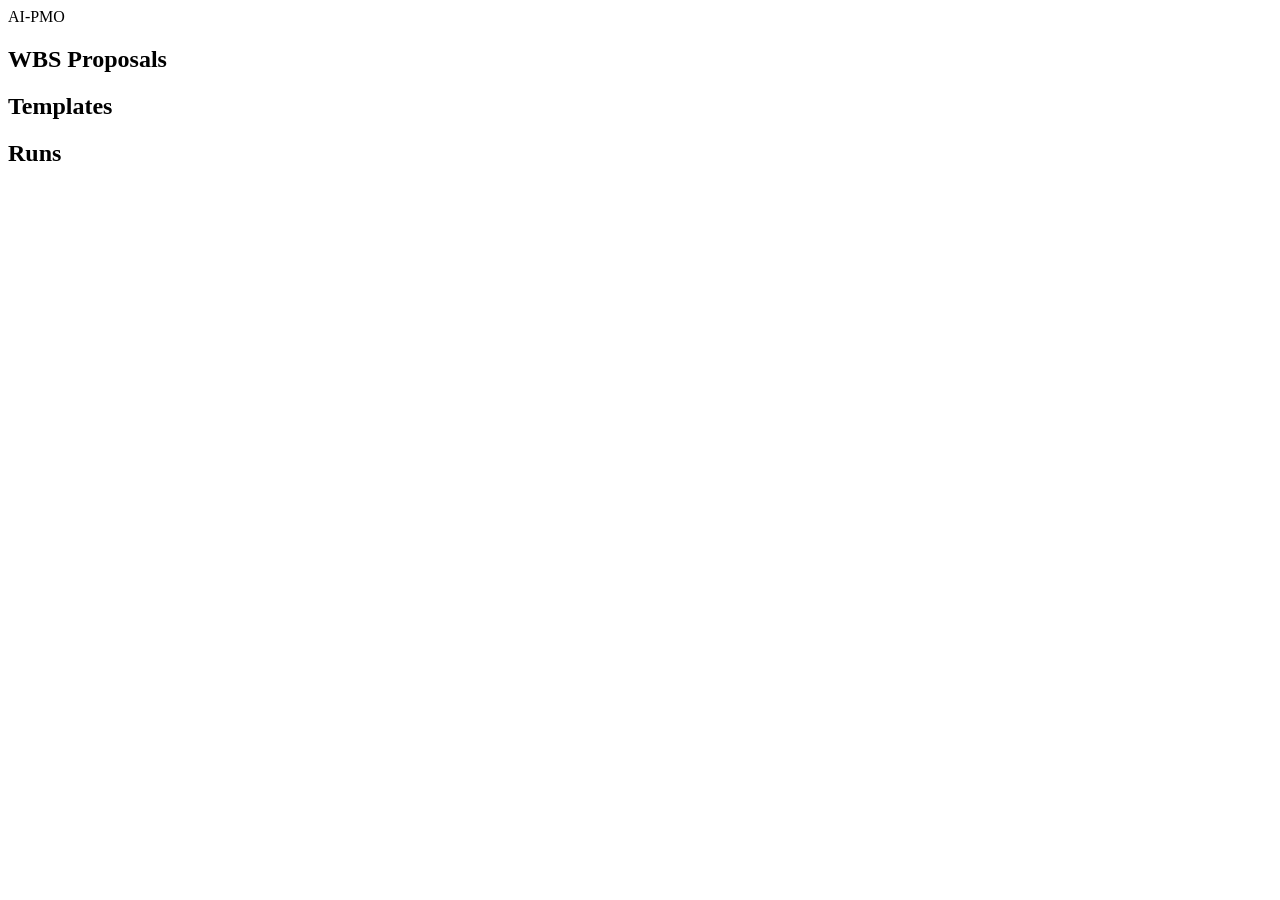
==== aipmo/web/static/index.html @ fe1d115c "1. 受信箱と WBS の細部を詰めた画面案 受信箱と WBS の画面を細かくし、4 枚を足しました。足したのは、受信箱の「成果レビュー」「空の状態」、WBS の「詳細」「再計画の承認」です。全部で " ====
<!DOCTYPE html>
<html lang="ja">
<head>
<meta charset="utf-8">
<meta name="viewport" content="width=device-width, initial-scale=1, viewport-fit=cover">
<meta name="color-scheme" content="light dark">
<meta name="theme-color" content="#1f5f8b">
<meta name="robots" content="noindex, nofollow">
<title>AI-PMO</title>
<link rel="stylesheet" href="/static/app.css">
</head>
<body>
<header>
  <span class="wordmark">AI-PMO</span>
  <span class="pulse" id="pulse" data-state="unknown" role="status"
        aria-label="connection"></span>
  <span class="tenant" id="tenant"></span>
</header>

<nav class="tabs" id="tabs" aria-label="Sections" hidden></nav>

<main id="main">
  <section id="inbox-view" data-tab="inbox" hidden aria-labelledby="h-inbox">
    <h2 id="h-inbox" class="visually-hidden">Inbox</h2>
    <div id="inbox"></div>
  </section>

  <h2 id="h-pmo" data-tab="pmo" hidden>PMO Core</h2>
  <div id="pmo" data-tab="pmo"></div>

  <h2 id="h-proposals" data-tab="wbs">WBS Proposals</h2>
  <div id="proposals" data-tab="wbs"></div>

  <h2 id="h-templates" data-tab="templates">Templates</h2>
  <div id="templates" data-tab="templates"></div>

  <h2 id="h-runs" data-tab="runs">Runs</h2>
  <div id="runs" class="spine" data-tab="runs"></div>
</main>

<div class="toast" id="toast" hidden role="status" aria-live="polite"></div>

<script src="/static/app.js"></script>
</body>
</html>
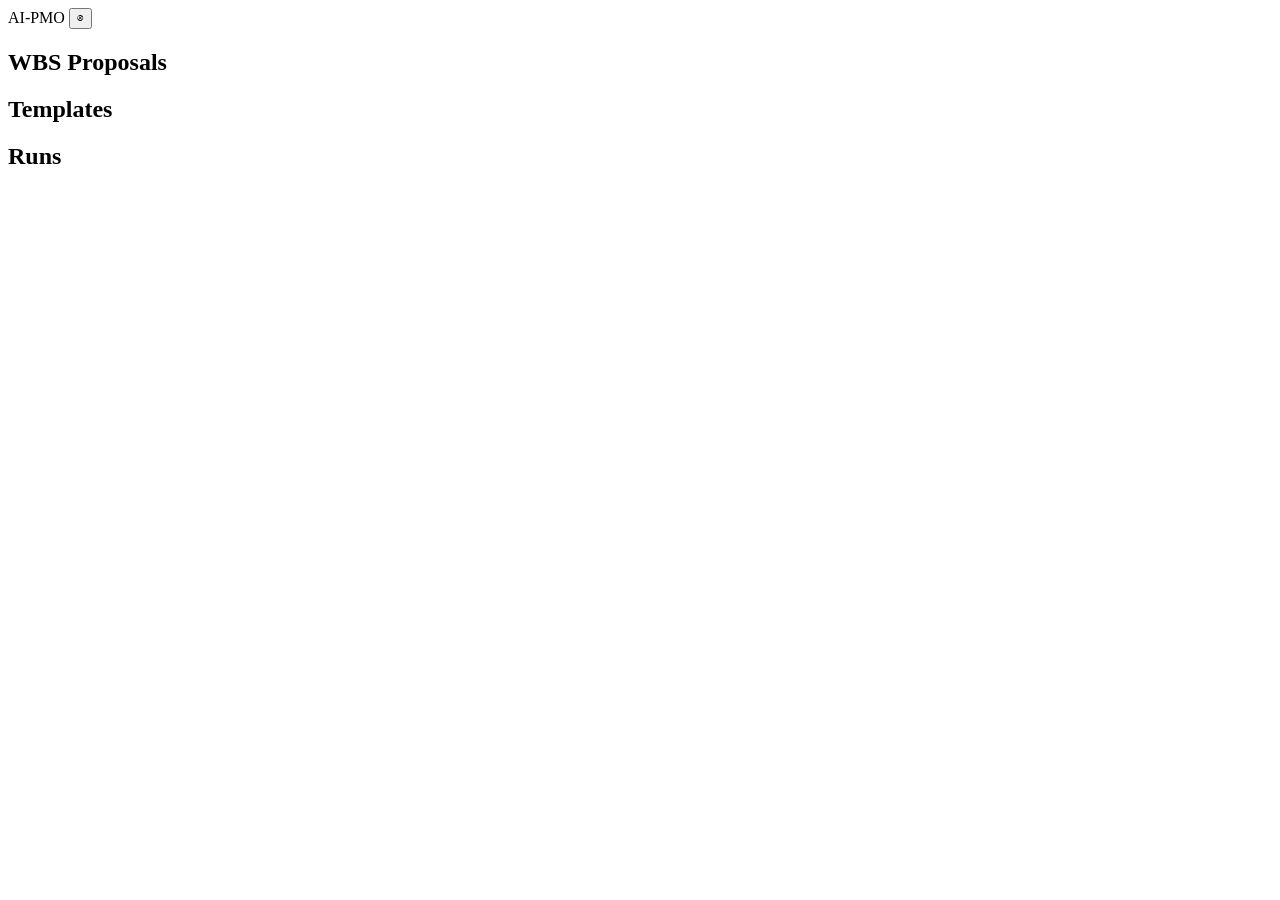
==== commit ea25f2d9: "logout button" ====
--- a/aipmo/web/static/index.html
+++ b/aipmo/web/static/index.html
@@ -15,28 +15,81 @@
   <span class="pulse" id="pulse" data-state="unknown" role="status"
         aria-label="connection"></span>
   <span class="tenant" id="tenant"></span>
+  <button id="logout-btn" class="btn-logout" type="button" aria-label="Log out">&#x2297;</button>
 </header>
 
 <nav class="tabs" id="tabs" aria-label="Sections" hidden></nav>
 
 <main id="main">
+  <section id="today-view" data-tab="today" hidden aria-labelledby="h-today">
+    <h2 id="h-today" class="visually-hidden">Today</h2>
+    <div id="today"></div>
+  </section>
+
+  <section id="tasks-view" data-tab="tasks" hidden aria-labelledby="h-tasks">
+    <h2 id="h-tasks" class="visually-hidden">Tasks</h2>
+    <div id="tasks"></div>
+  </section>
+
+  <section id="reviews-view" data-tab="reviews" hidden aria-labelledby="h-reviews">
+    <h2 id="h-reviews" class="visually-hidden">Reviews</h2>
+    <div id="reviews"></div>
+  </section>
+
+  <section id="judgment-view" data-tab="judgment" hidden aria-labelledby="h-judgment">
+    <h2 id="h-judgment" class="visually-hidden">Judgment</h2>
+    <div id="judgment"></div>
+  </section>
+
+  <section id="members-view" data-tab="members" hidden aria-labelledby="h-members">
+    <h2 id="h-members" class="visually-hidden">Members</h2>
+    <div id="members"></div>
+  </section>
+
+  <section id="integrations-view" data-tab="integrations" hidden aria-labelledby="h-integrations">
+    <h2 id="h-integrations" class="visually-hidden">Integrations</h2>
+    <div id="integrations"></div>
+  </section>
+
   <section id="inbox-view" data-tab="inbox" hidden aria-labelledby="h-inbox">
     <h2 id="h-inbox" class="visually-hidden">Inbox</h2>
     <div id="inbox"></div>
   </section>
 
-  <h2 id="h-pmo" data-tab="pmo" hidden>PMO Core</h2>
-  <div id="pmo" data-tab="pmo"></div>
+  <h2 id="h-pmo" data-tab="tools" hidden>PMO Core</h2>
+  <div id="pmo" data-tab="tools"></div>
+
+  <div id="wbs-screen" data-tab="wbs"></div>
 
   <h2 id="h-proposals" data-tab="wbs">WBS Proposals</h2>
   <div id="proposals" data-tab="wbs"></div>
 
-  <h2 id="h-templates" data-tab="templates">Templates</h2>
-  <div id="templates" data-tab="templates"></div>
+  <h2 id="h-knowledge" data-tab="tools" hidden>Knowledge</h2>
+  <label id="learning-trust-rag" class="learning-trust-rag" data-tab="tools" hidden>
+    <input type="checkbox" id="learning-trust-rag-checkbox">
+    <span id="learning-trust-rag-label"></span>
+  </label>
+  <div id="knowledge" data-tab="tools"></div>
 
-  <h2 id="h-runs" data-tab="runs">Runs</h2>
-  <div id="runs" class="spine" data-tab="runs"></div>
+  <h2 id="h-templates" data-tab="tools">Templates</h2>
+  <div id="templates" data-tab="tools"></div>
+
+  <h2 id="h-runs" data-tab="tools">Runs</h2>
+  <div id="run-queue-status" class="run-queue-status" data-tab="tools" hidden></div>
+  <div id="run-timeline" class="run-timeline" data-tab="tools" hidden>
+    <div id="run-timeline-axis" class="run-timeline-axis"></div>
+    <div id="run-timeline-rows" class="run-timeline-rows"></div>
+    <ol id="run-timeline-upcoming" class="run-timeline-upcoming" hidden></ol>
+  </div>
+  <div id="runs" class="spine" data-tab="tools"></div>
 </main>
+
+<dialog id="run-progress" class="run-progress" aria-labelledby="run-progress-title">
+  <p id="run-progress-title" class="run-progress-title"></p>
+  <progress id="run-progress-meter" max="1"></progress>
+  <p id="run-progress-step" class="run-progress-step"></p>
+  <ol id="run-progress-queue" class="run-progress-queue" hidden></ol>
+</dialog>
 
 <div class="toast" id="toast" hidden role="status" aria-live="polite"></div>
 
